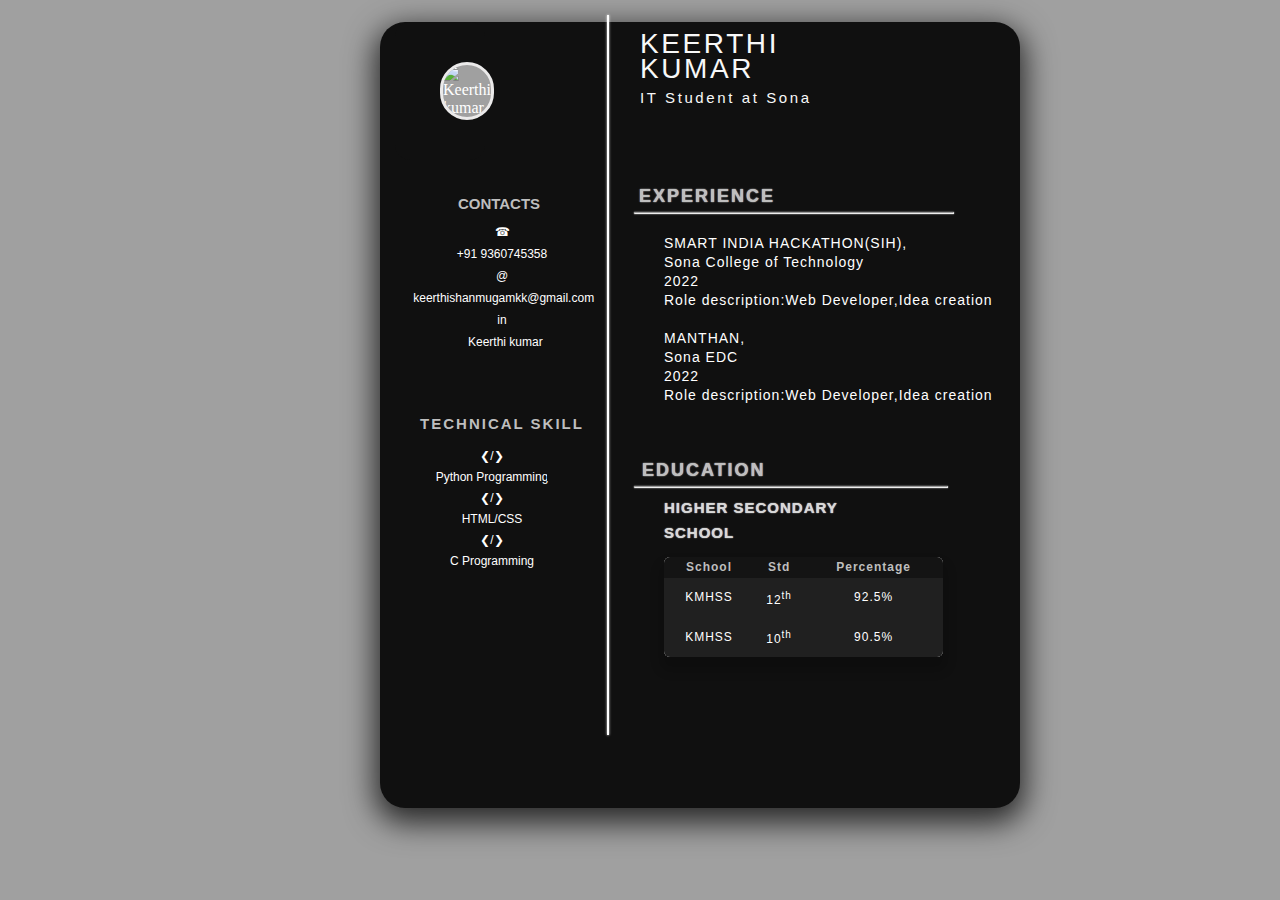
==== index.html @ b0b49a3f "Rename resume.html to index.html" ====
<!DOCTYPE html>
<html>
<head>
<title>Resume</title>
<link rel="stylesheet" href="res.css">
</head>
<body>
<div class="res">

<div class="image"><a href="https://www.linkedin.com/in/keerthi-kumar-0030ba225/"><img src="https://github.com/keerthikumar14/keerthi/blob/main/kk.jpg" alt="Keerthi kumar" height="110" width="110"></a></div>

<div class="name">KEERTHI KUMAR<br><small style="background-color:#101010; font-size:15px;color:#F8F8F8;">IT Student at Sona</small></div>

<div class="contact">
<h4>CONTACTS</h4>
<pre>
 <span>&phone;</span> 
+91 9360745358
<span>&commat;</span>
 keerthishanmugamkk@gmail.com
<a href="https://www.linkedin.com/in/keerthi-kumar-0030ba225/">in
  Keerthi kumar</a>
</pre>
</div>
<div class="skill">
<h4>TECHNICAL SKILL</h4>
<pre>
&#10094;/&#10095;
Python Programming
&#10094;/&#10095;
HTML/CSS
&#10094;/&#10095;
C Programming
</pre>
</div>
<div class="ex">
<h4>EXPERIENCE</h4><hr>
<pre>
SMART INDIA HACKATHON(SIH),
Sona College of Technology
2022
Role description:Web Developer,Idea creation

MANTHAN,
Sona EDC
2022
Role description:Web Developer,Idea creation
</pre>
</div>
<div class="ed">
<h4>EDUCATION</h4><hr>
<h5>HIGHER SECONDARY SCHOOL</h5>
<table width="800" height="100">
<thead>
<tr>
<th>School</th>
<th>Std</th>
<th>Percentage</th>
</tr>
</thead>
<tbody>
<tr>
<td>KMHSS</td>
<td>12<sup>th</sup></td>
<td>92.5%</td>
</tr>
<tr>
<td>KMHSS</td>
<td>10<sup>th</sup></td>
<td>90.5%</td>
</tr>
</tbody>
</table>
</div>

<div class="vertical"></div>
</div>

</body>
</html>

<!-- background-image:url("D:/img/backgrd.jpg"); -->
---- res.css ----
*{
	margin:0;
	background-color:#A0A0A0;
}
.res{
	margin:22px 380px;
	height:786px;
	width:640px;
	background-color:#101010;
	border-radius:25px;
	box-shadow:0px 10px 30px 5px rgba(0,0,0,.75);
}
.res .image{
	margin:15px;
	width:14%;
	border-radius:15px;
	background-color:#101010;
	
}

.res .image a{
	background-color:#101010;
}

.res .image a img{
	position:reltive;
	bottom:196px;
	border-radius:90px;
	margin:40px 45px;
	border:3px solid #EBEAEA;
}

.res .name{
	width:40%;
	background-color:#101010;
	color:#F8F8F8;
	font-family:Tahoma,Helvetica,Arial;
	font-size:28px;
	font-weight:100em;
	position:relative;
	left:260px;
	bottom:144px;
	letter-spacing:2.6px;
	line-height:25px;

}
a{
	text-decoration:none;
	color:white;
	background-color:#101010;
}

.contact{
	background-color:#101010;
	width:35%;
	position:relative;
	left:10px;
	bottom:49px;
	font-family:Tahoma,Helvetica,Arial;
	font-size:12px;
	line-height:22px;
}
.contact h4{
	background-color:#101010;
	color:#BEBEBE;
	font-family:Tahoma,Helvetica,Arial;
	font-size:15px;
	text-align:center;
	position:relative;
	bottom:12px;
	left:-3px;
}

.contact pre{
	background-color:#101010;
	color:white;
	font-family:Tahoma,Helvetica,Arial;
	text-align:center;
	position:relative;
	bottom:6px;
}

.contact span{
	background-color:#101010;
	color:white;
	text-align:center;
}


.skill{
	background-color:#101010;
	width:35%;
	position:relative;
	left:10px;
	bottom:-7px;
	font-family:Tahoma,Helvetica,Arial;
	font-size:12px;
}
.skill h4{
	background-color:#101010;
	color:#BEBEBE;
	font-family:Tahoma,Helvetica,Arial;
	text-align:center;
	font-size:15px;
	letter-spacing:2px;
}

.skill pre{
	background-color:#101010;
	color:white;
	font-family:Tahoma,Helvetica,Arial;
	text-align:center;
	position:relative;
	bottom:-14px;
	left:-10px;
	line-height:21px;
	
}

.skill span{
	background-color:#101010;
	color:white;
	text-shadow:
    0 0 1.2px #fff;
}

.vertical{
	border-left:.55px solid white;
	height:720px;
	background-color:white;
	position:relative;
	left:227px;
	bottom:903px;
	width:.1%;
	box-shadow:
    0 0 2.5px #fff;
}

.ex{
	width:50%;
	position:relative;
	left:254px;
	bottom:350px;
	background-color:#101010;
	color:white;
	font-family:Tahoma,Helvetica,Arial;
}

.ex h4{
	background-color:#101010;
	color:#BEBEBE;
	font-family:Tahoma,Helvetica,Arial;
	text-align:center;
	font-size:18px;
	letter-spacing:2px;
	position:relative;
	bottom:15px;
	left:-87px;
	text-shadow:
    0 0 1.34px #fff;
}

.ex pre{
	width:30%;
	background-color:#101010;
	color:white;
	font-family:Tahoma,Helvetica,Arial;
	font-size:14px;
	letter-spacing:1px;
	line-height:19px;
	position:relative;
	left:30px;
	bottom:-10px;
}

.ed{
	width:49%;
	background-color:#101010;
	color:white;
	font-family:Tahoma,Helvetica,Arial;
	position:relative;
	left:254px;
	bottom:270px;
}

.ed h4{
	background-color:#101010;
	color:#BEBEBE;
	font-family:Tahoma,Helvetica,Arial;
	text-align:center;
	font-size:18px;
	letter-spacing:2px;
	position:relative;
	left:-87px;
	bottom:15px;
	text-shadow:
    0 0 1.34px #fff;
}

.ed table{
	border-collapse:collapse;
	border-radius:6px;
	width:89%;
	background-color:#595959;
	color:white;
	font-family:Tahoma,Helvetica,Arial;
	font-size:12px;
	letter-spacing:1px;
	line-height:19px;
	position:relative;
	left:30px;
	bottom:-9px;
	overflow:hidden;
	box-shadow:0px 10px 10px 5px rgba(0,0,0,.15);
}
.ed th{
	background-color:#141414;
	color:#BEBEBE;
	font-family:Tahoma,Helvetica,Arial;
	font-size:12px;
	letter-spacing:1px;
}

.ed h5{
	width:79%;
	background-color:#101010;
	color:#d8d8d8;
	font-family:Tahoma,Helvetica,Arial;
	font-size:15px;
	letter-spacing:1px;
	line-height:25px;
	position:relative;
	left:30px;
	bottom:3px;
	text-shadow:
    0 0 1.2px #fff;
}

.ed td{
	background-color:#202020;
	color:white;
	font-family:Tahoma,Helvetica,Arial;
	font-size:12px;
	letter-spacing:1px;
	text-align:center;
}

.ed sup{
	background-color:#202020;
	color:white;
}
hr{
	position:relative;
	bottom:10px;
    box-shadow:
    0 0 1.5px #fff;
}
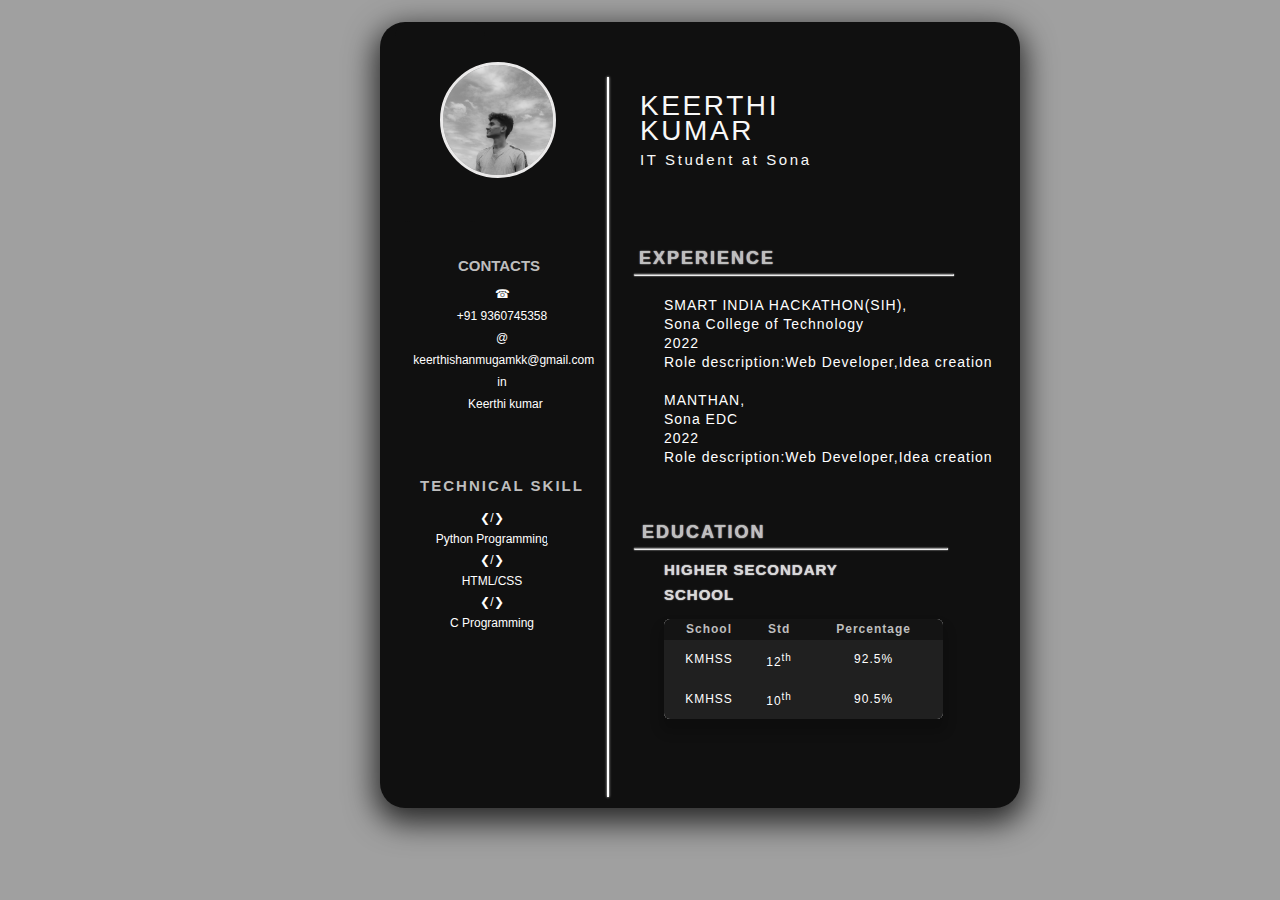
==== commit 0c3b6134: "Update index.html" ====
--- a/index.html
+++ b/index.html
@@ -7,7 +7,7 @@
 <body>
 <div class="res">
 
-<div class="image"><a href="https://www.linkedin.com/in/keerthi-kumar-0030ba225/"><img src="https://github.com/keerthikumar14/keerthi/blob/main/kk.jpg" alt="Keerthi kumar" height="110" width="110"></a></div>
+<div class="image"><a href="https://www.linkedin.com/in/keerthi-kumar-0030ba225/"><img src="kk.jpg" alt="Keerthi kumar" height="110" width="110"></a></div>
 
 <div class="name">KEERTHI KUMAR<br><small style="background-color:#101010; font-size:15px;color:#F8F8F8;">IT Student at Sona</small></div>
 
